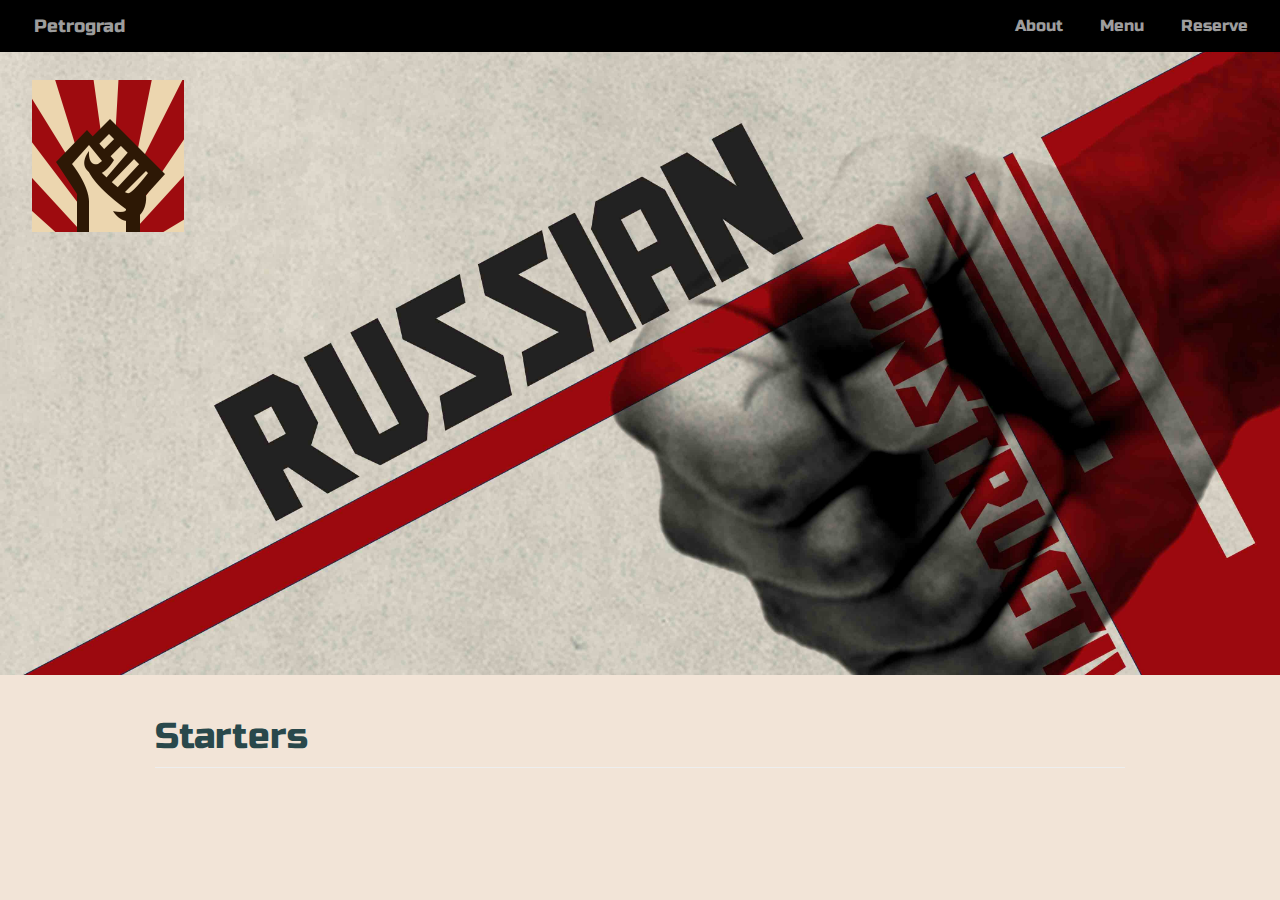
==== index.html @ 15531fdd "Simple full product list" ====
<!DOCTYPE html>
<html lang="en">
	<head>
		<meta charset="utf-8">
		<meta name="viewport" content="width=device-width, initial-scale=1.0">
		<title>Petrograd</title>
		<link href="https://fonts.googleapis.com/css?family=Russo+One" rel="stylesheet" type="text/css">
		<link href="https://fonts.googleapis.com/css?family=Roboto" rel="stylesheet" type="text/css">
		<link rel="stylesheet" href="css/styles.css">
	</head>

	<body>
		<nav>
			<a href="index.html">Petrograd</a>
			<a href="#">About</a>
			<a href="#">Menu</a>
			<a href="#">Reserve</a>
		</nav>
		<header>
			<img class="logo" src="images/logo.png">
		</header>
		<main>
			<h1 class="page-header">starters</h1>
			<section></section>
		</main>

		<template class="product">
			<div class="list-product">
				<a href="#">
					<img class="product-small-img" src="data-small-img" alt="data-caption">
				</a>
				<h3 class="name">data-name</h3>
				<h4 class="price">data-price</h4>
				<h4 class="discount">data-discount</h4>
				<button>details</button>
			</div>
		</template>
		<script src="js/petrograd.js"></script>
	</body>
</html>
---- css/styles.css ----
body{
	margin: 0;
	padding: 0;
	background-color: #f2e4d7;
	color: #29484b;
}
h1, h2, h3, h4, p, nav{
	font-family: 'Russo One', sans-serif;
	font-weight: normal;
}
h1{
	font-size: 36px;
}
h3{
	font-size: 24px;
}
nav{
	text-align: right;
	padding: 1em;
	background-color: #000;
	position: fixed;
	left: 0;
	right: 0;
}
nav a{
	color: #9d9d9d;
	text-decoration: none;
	margin: 0 1em;
}
nav a:first-child{
	float: left;
	font-size: 18px;
	line-height: 20px;
}
header{
	background-image: url(../images/backgr.jpg);
	background-size: cover;
}
.logo{
	width: 50px;
	margin: 5em 2em;
}
.page-header{
	text-transform: capitalize;
	padding-bottom: 9px;
	margin: 40px 0 20px 20px;
	border-bottom: 1px solid #eee;
}
section img{
	width: 100%;
}
.list-product{
	box-sizing: border-box;
	padding: 1em;
	/*	border: 1px solid #eee;*/
	/*	min-height: 375px;*/
}
.price{
	color: #7c1f17;
}

@media (min-width: 992px){
	header{
		height: 75vh;
	}
	.logo{
		width: auto;
	}
	main{
		margin: auto;
		width: 970px;
	}
	section{
		display: flex;
		flex-wrap: wrap;
	}
	.page-header{
		margin: 40px 0 20px;
	}
	.list-product{
		width: 33%;
	}
}
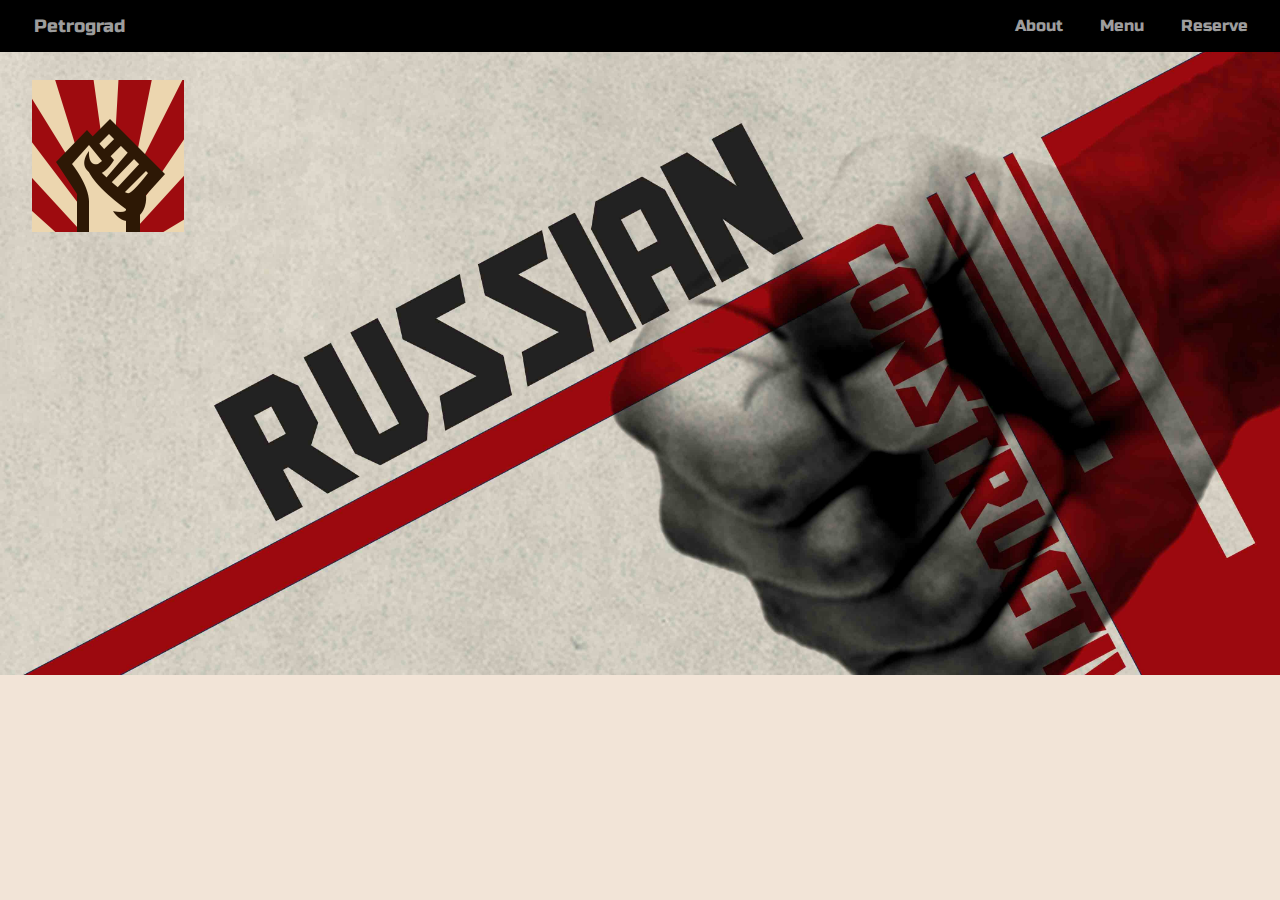
==== commit be6fb001: "Sort by categories and css grid layout" ====
--- a/index.html
+++ b/index.html
@@ -20,9 +20,11 @@
 			<img class="logo" src="images/logo.png">
 		</header>
 		<main>
-			<h1 class="page-header">starters</h1>
 			<section></section>
 		</main>
+
+
+		<template class="category"><h1 class="page-header">starters</h1></template>
 
 		<template class="product">
 			<div class="list-product">
--- a/css/styles.css
+++ b/css/styles.css
@@ -37,14 +37,14 @@
 	background-size: cover;
 }
 .logo{
-	width: 50px;
-	margin: 5em 2em;
+	margin: 2em;
+	margin-top: 6em;
 }
 .page-header{
 	text-transform: capitalize;
 	padding-bottom: 9px;
 	margin: 40px 0 20px 20px;
-	border-bottom: 1px solid #eee;
+	border-bottom: 1px solid #7c1f17;
 }
 section img{
 	width: 100%;
@@ -52,11 +52,16 @@
 .list-product{
 	box-sizing: border-box;
 	padding: 1em;
-	/*	border: 1px solid #eee;*/
-	/*	min-height: 375px;*/
 }
 .price{
 	color: #7c1f17;
+}
+
+@media (min-width: 600px){
+	section{
+		display: grid;
+		grid-template-columns: 1fr 1fr;
+	}
 }
 
 @media (min-width: 992px){
@@ -64,20 +69,16 @@
 		height: 75vh;
 	}
 	.logo{
-		width: auto;
+		margin-top: 5em;
 	}
 	main{
 		margin: auto;
 		width: 970px;
 	}
 	section{
-		display: flex;
-		flex-wrap: wrap;
+		grid-template-columns: 1fr 1fr 1fr;
 	}
 	.page-header{
 		margin: 40px 0 20px;
 	}
-	.list-product{
-		width: 33%;
-	}
 }
